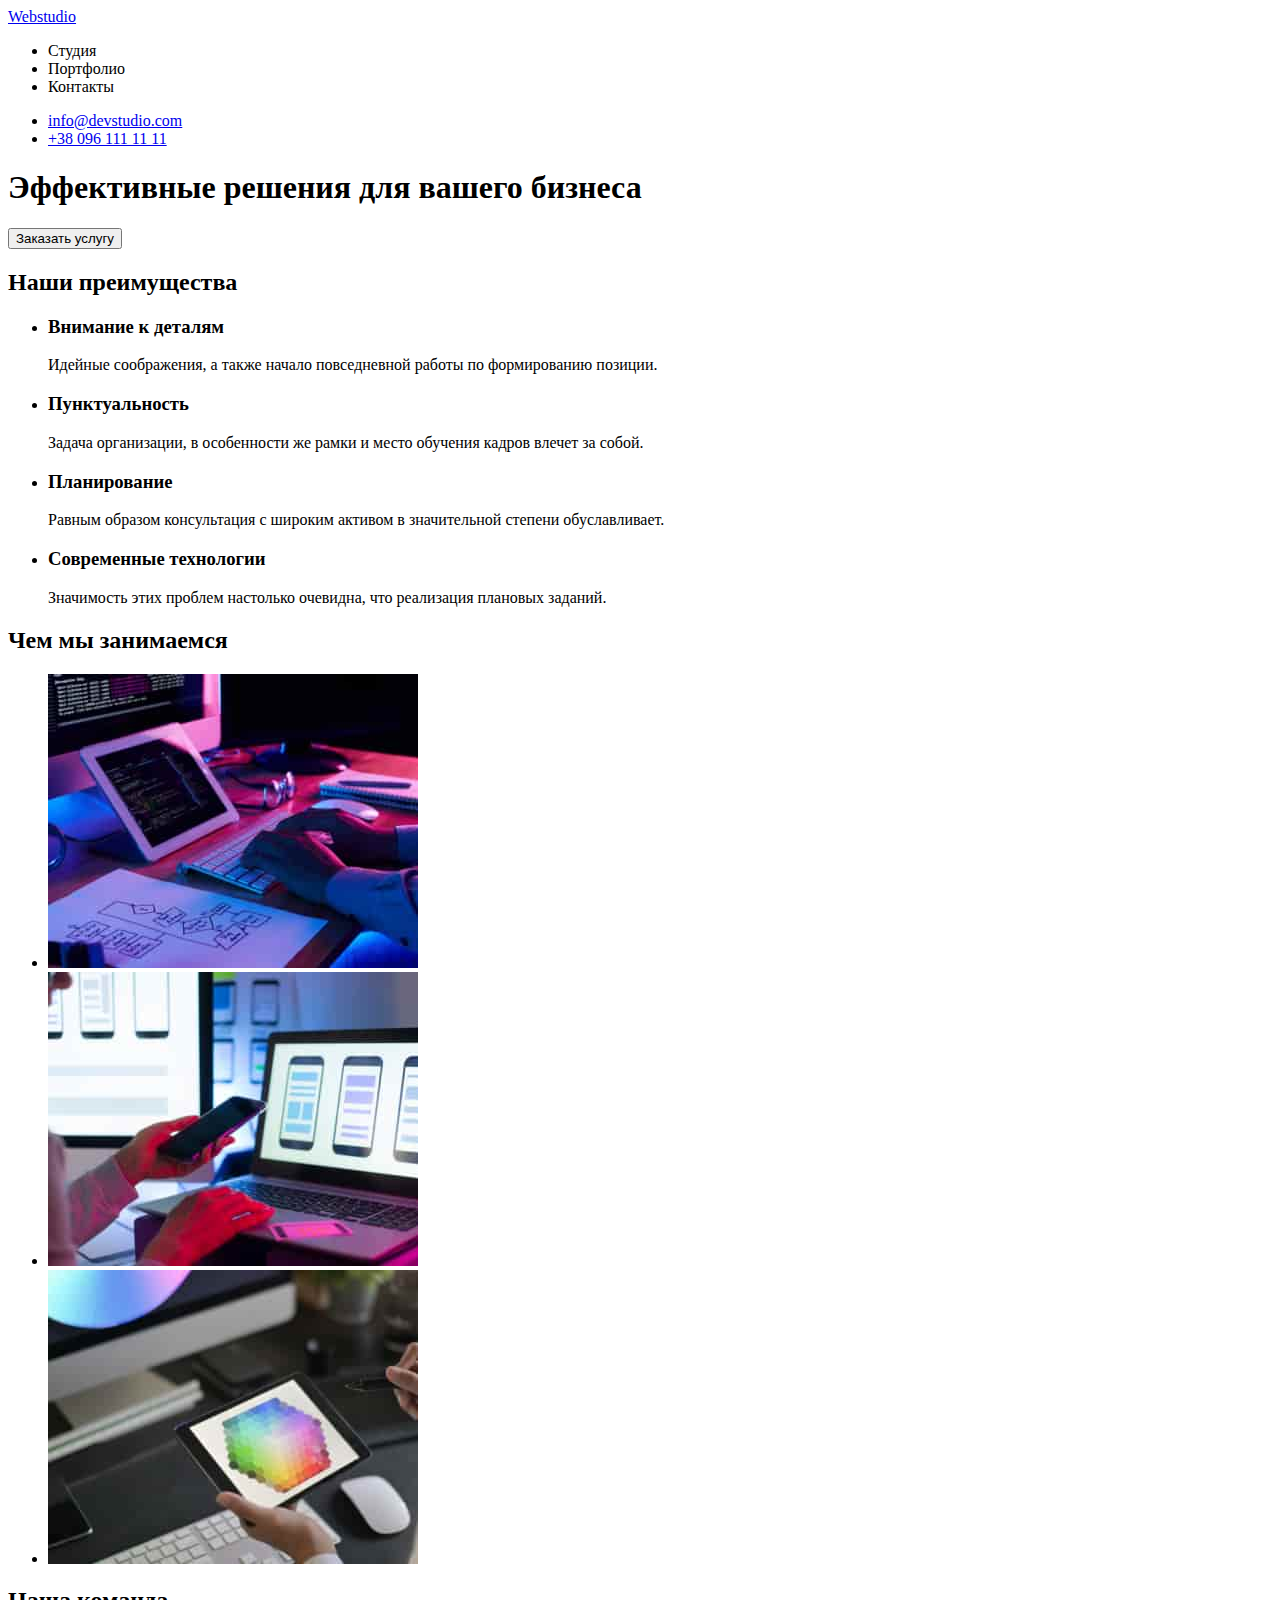
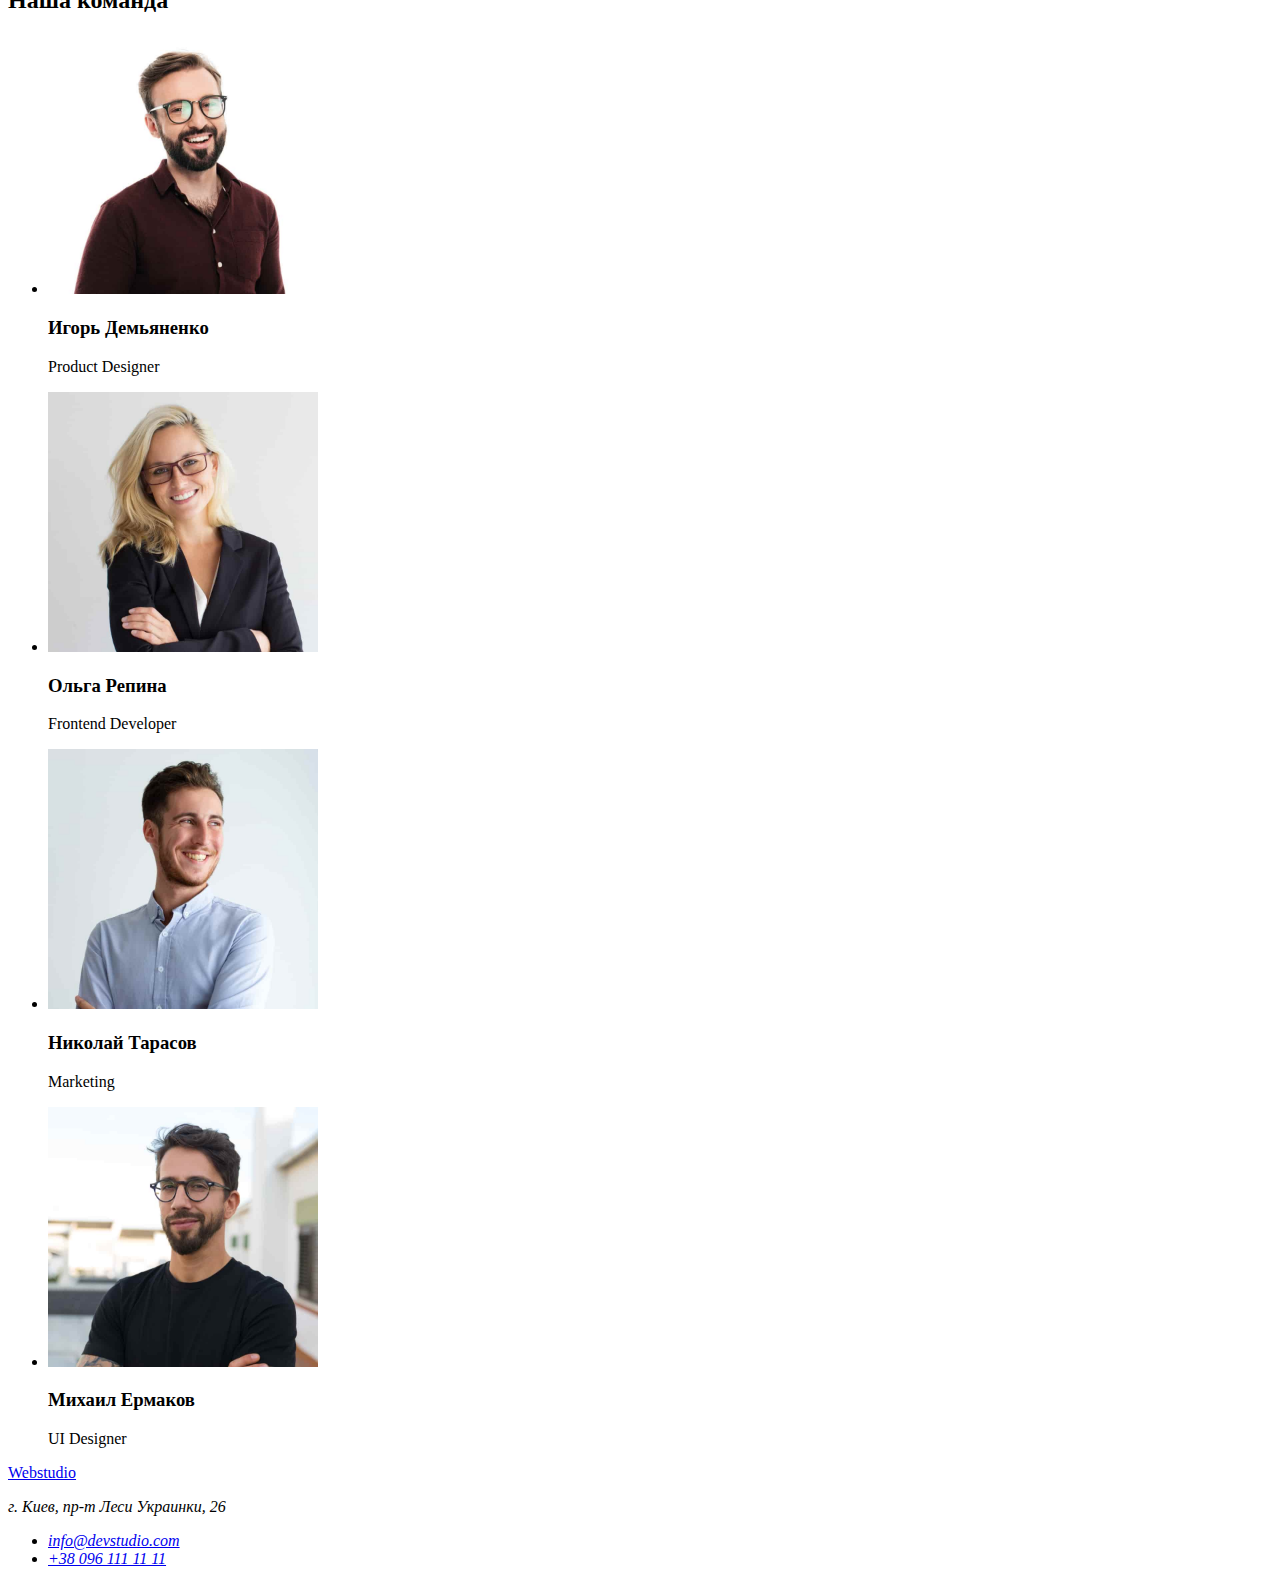
==== index.html @ 3e991415 "добавляет основные файлы hw#1" ====
<!DOCTYPE html>
    <html lang="ru">
    <head>
    <meta charset="UTF-8">
    <meta http-equiv="X-UA-Compatible" content="IE=edge">
    <meta name="viewport" content="width=device-width, initial-scale=1.0">
    <title>Document</title>
    </head>
    <body>
    <header>
    <a href="./">Webstudio</a>
    <nav>
    <ul>
    <li> <a href=""></a>Студия</li>
    <li> <a href=""></a>Портфолио</li>
    <li> <a href=""></a>Контакты</li>
    </ul>
    </nav>
    <ul>
    <li> <a href="mailto:info@devstudio.com">info@devstudio.com</a></li>
    <li> <a href="tel:+380961111111">+38 096 111 11 11</a></li>
    </ul>

    </header>
    <main>
    <!-- Секция герой -->
    <section>
    <h1>Эффективные решения для вашего бизнеса</h1>
    <button type="button"> Заказать услугу</button> 
    </section>
    <!-- Преимущества -->
    <section>
    <h2>Наши преимущества</h2>
    <ul>
    <li>
    <h3>Внимание к деталям</h3>
    <p>Идейные соображения, а также начало повседневной работы по формированию позиции.</p>
    </li>
    <li>
    <h3>Пунктуальность</H3>
    <p>Задача организации, в особенности же рамки и место обучения кадров влечет за собой.</p>
    </li>
    <li>
    <h3>Планирование</h3>
    <p>Равным образом консультация с широким активом в значительной степени обуславливает.</p>
    </li>
    <li>
    <h3>Современные технологии</h3>
    <p>Значимость этих проблем настолько очевидна, что реализация плановых заданий.</p>
    </li>
    </ul>
    </section>
    <!-- Сфера деятельности -->
    <section>
    <h2>Чем мы занимаемся</h2>
    <ul>
    <li><img src="./image/what-we-doing1.jpg" alt="Веб-разработка" width="370"></li>
    <li><img src="./image/what-we-doing2.jpg" alt="Разработка под мобильные платформы" width="370"></li>
    <li><img src="./image/what-we-doing3.jpg" alt="Разработка дизайна" width="370"></li>
    </ul>
    </section>
    <!-- OurTeam -->
    <section>
    <h2>Наша команда</h2>
    <ul>
    <li>
    <img src="./image/team1.jpg" alt="Продакт Дизайнер студии" width="270">
    <h3>Игорь Демьяненко</h3>
    <p  lang="en">Product Designer</p>
    </li>
    <li>
    <img src="./image/team2.jpg" alt="Фронт-энд разработчик студии" width="270">
    <h3>Ольга Репина</h3>
    <p lang="en">Frontend Developer</p>
    </li>
    <li>
    <img src="./image/team3.jpg" alt="Маркетолог студии" width="270">
    <h3>Николай Тарасов</h3>
    <p lang="en">Marketing</p>
    </li> 
    <li>
    <img src="./image/team4.jpg" alt="UI Дизайнер студии" width="270">
    <h3>Михаил Ермаков</h3>
    <p lang="en">UI Designer</p>
    </li>
    </ul>
    </section>
    </main>
    <footer>
    <a href="./">Webstudio</a>
    <Address> 
    <p>г. Киев, пр-т Леси Украинки, 26</p>
    <ul>
    <li> <a href="mailto:info@devstudio.com">info@devstudio.com</a></li>
    <li> <a href="tel:+380961111111">+38 096 111 11 11</a></li>
    </ul>
    </Address> 
    </footer>
    </body>
    </html>
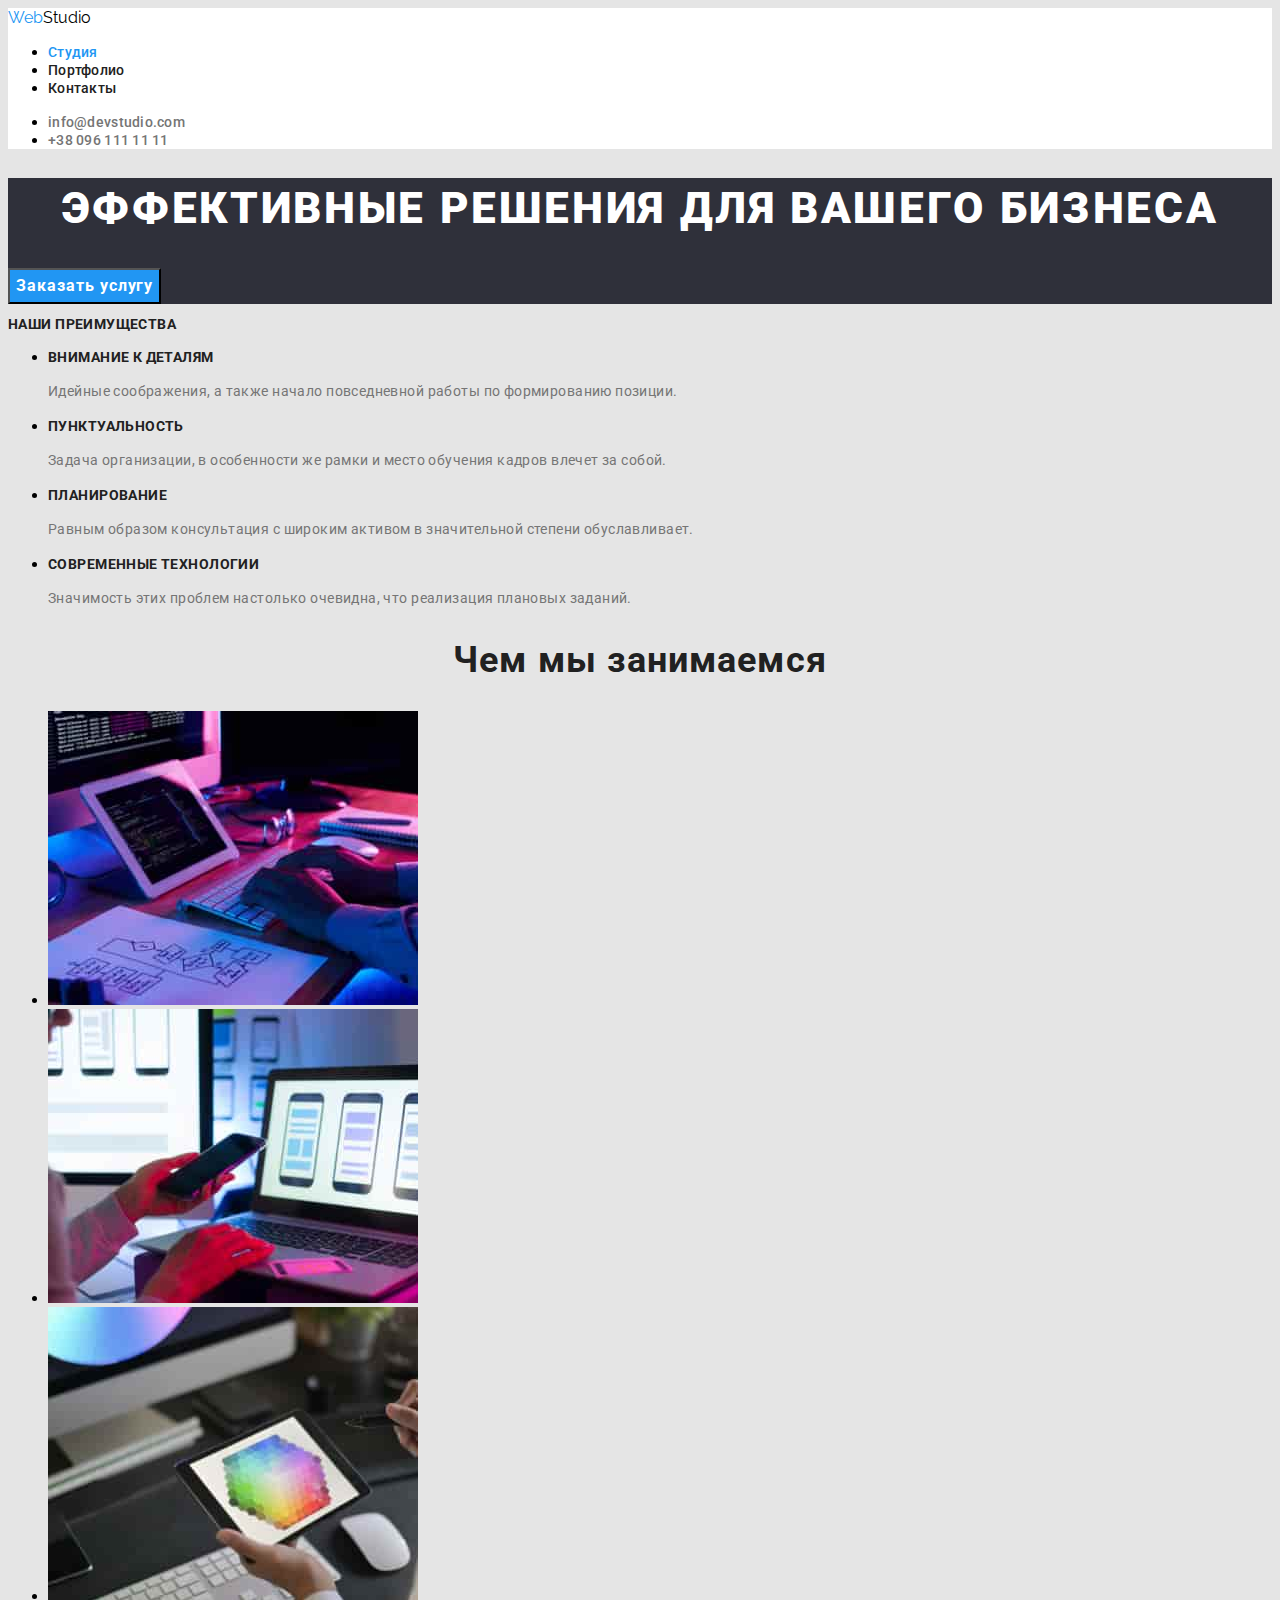
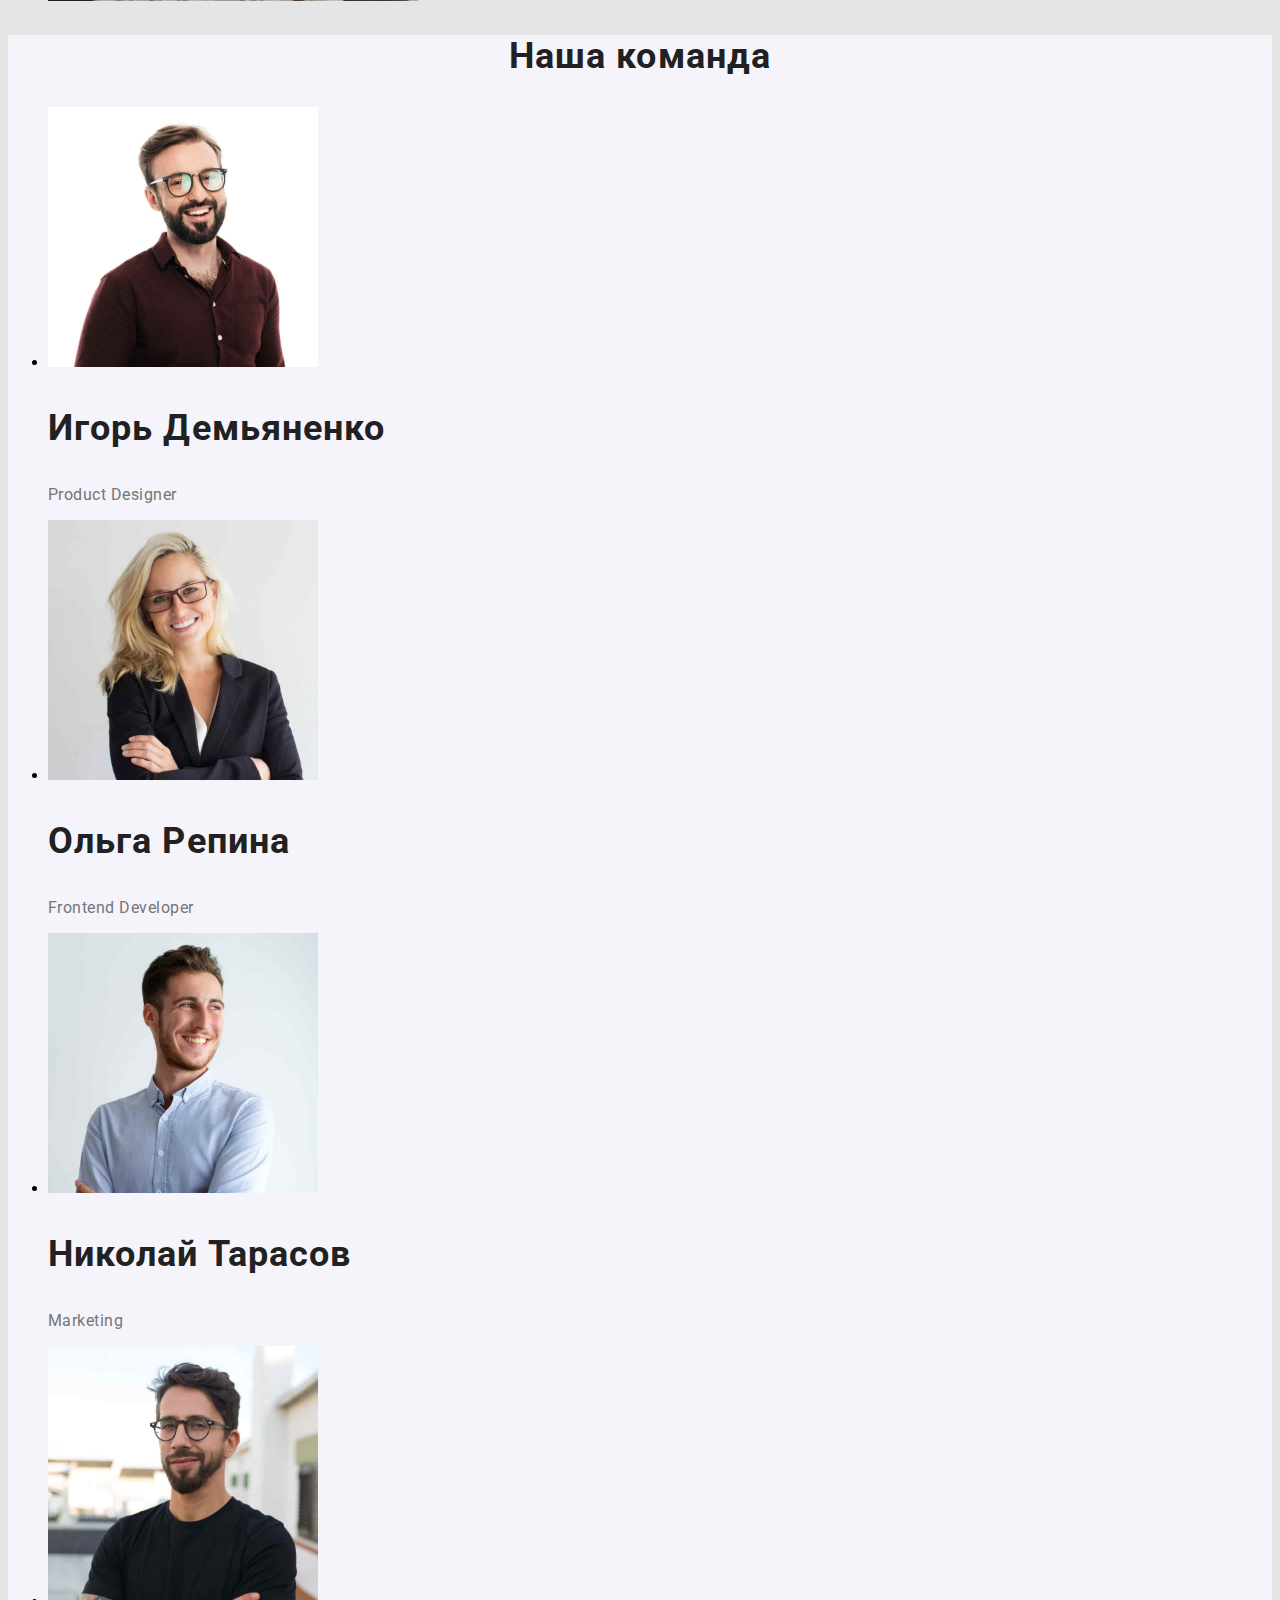
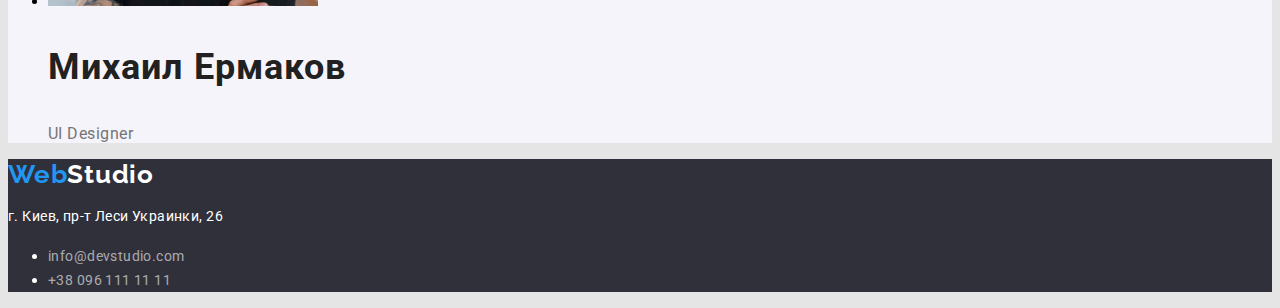
==== commit 97993f73: "изменяет цвет и шрифт" ====
--- a/index.html
+++ b/index.html
@@ -1,100 +1,118 @@
-    <!DOCTYPE html>
-    <html lang="ru">
-    <head>
-    <meta charset="UTF-8">
-    <meta http-equiv="X-UA-Compatible" content="IE=edge">
-    <meta name="viewport" content="width=device-width, initial-scale=1.0">
+<!DOCTYPE html>
+<html lang="ru">
+  <head>
+    <meta charset="UTF-8" />
+    <meta http-equiv="X-UA-Compatible" content="IE=edge" />
+    <meta name="viewport" content="width=device-width, initial-scale=1.0" />
     <title>Document</title>
-    </head>
-    <body>
-    <header>
-    <a href="./">Webstudio</a>
-    <nav>
-    <ul>
-    <li> <a href=""></a>Студия</li>
-    <li> <a href=""></a>Портфолио</li>
-    <li> <a href=""></a>Контакты</li>
-    </ul>
-    </nav>
-    <ul>
-    <li> <a href="mailto:info@devstudio.com">info@devstudio.com</a></li>
-    <li> <a href="tel:+380961111111">+38 096 111 11 11</a></li>
-    </ul>
-
+    <link rel="stylesheet" href="./css/style.css" />
+    <link
+      href="https://fonts.googleapis.com/css2?family=Raleway:wght@700&family=Roboto:wght@400;500;700;900&display=swap"
+      rel="stylesheet"
+    />
+  </head>
+  <body>
+    <header class="header">
+      <a class="logo-link" href="./"><span class="logo-color">Web</span>Studio</a>
+      <nav>
+        <ul class="nav">
+          <li><a class="nav-link current" href="#">Студия</a></li>
+          <li><a class="nav-link" href="./portfolio.html">Портфолио</a></li>
+          <li><a class="nav-link" href="">Контакты</a></li>
+        </ul>
+      </nav>
+      <ul class="contact">
+        <li><a class="contact-link" href="mailto:info@devstudio.com">info@devstudio.com</a></li>
+        <li><a class="contact-link" href="tel:+380961111111">+38 096 111 11 11</a></li>
+      </ul>
     </header>
     <main>
-    <!-- Секция герой -->
-    <section>
-    <h1>Эффективные решения для вашего бизнеса</h1>
-    <button type="button"> Заказать услугу</button> 
-    </section>
-    <!-- Преимущества -->
-    <section>
-    <h2>Наши преимущества</h2>
-    <ul>
-    <li>
-    <h3>Внимание к деталям</h3>
-    <p>Идейные соображения, а также начало повседневной работы по формированию позиции.</p>
-    </li>
-    <li>
-    <h3>Пунктуальность</H3>
-    <p>Задача организации, в особенности же рамки и место обучения кадров влечет за собой.</p>
-    </li>
-    <li>
-    <h3>Планирование</h3>
-    <p>Равным образом консультация с широким активом в значительной степени обуславливает.</p>
-    </li>
-    <li>
-    <h3>Современные технологии</h3>
-    <p>Значимость этих проблем настолько очевидна, что реализация плановых заданий.</p>
-    </li>
-    </ul>
-    </section>
-    <!-- Сфера деятельности -->
-    <section>
-    <h2>Чем мы занимаемся</h2>
-    <ul>
-    <li><img src="./image/what-we-doing1.jpg" alt="Веб-разработка" width="370"></li>
-    <li><img src="./image/what-we-doing2.jpg" alt="Разработка под мобильные платформы" width="370"></li>
-    <li><img src="./image/what-we-doing3.jpg" alt="Разработка дизайна" width="370"></li>
-    </ul>
-    </section>
-    <!-- OurTeam -->
-    <section>
-    <h2>Наша команда</h2>
-    <ul>
-    <li>
-    <img src="./image/team1.jpg" alt="Продакт Дизайнер студии" width="270">
-    <h3>Игорь Демьяненко</h3>
-    <p  lang="en">Product Designer</p>
-    </li>
-    <li>
-    <img src="./image/team2.jpg" alt="Фронт-энд разработчик студии" width="270">
-    <h3>Ольга Репина</h3>
-    <p lang="en">Frontend Developer</p>
-    </li>
-    <li>
-    <img src="./image/team3.jpg" alt="Маркетолог студии" width="270">
-    <h3>Николай Тарасов</h3>
-    <p lang="en">Marketing</p>
-    </li> 
-    <li>
-    <img src="./image/team4.jpg" alt="UI Дизайнер студии" width="270">
-    <h3>Михаил Ермаков</h3>
-    <p lang="en">UI Designer</p>
-    </li>
-    </ul>
-    </section>
+      <!-- Секция герой -->
+      <section class="hero">
+        <h1 class="hero-link">Эффективные решения для вашего бизнеса</h1>
+        <button type="button" class="btn-primary-type">Заказать услугу</button>
+      </section>
+      <!-- Преимущества -->
+      <section class="features">
+        <h2 class="title">Наши преимущества</h2>
+        <ul class="features-list">
+          <li>
+            <h3 class="title">Внимание к деталям</h3>
+            <p class="features-text">
+              Идейные соображения, а также начало повседневной работы по формированию позиции.
+            </p>
+          </li>
+          <li>
+            <h3 class="title">Пунктуальность</h3>
+            <p class="features-text">
+              Задача организации, в особенности же рамки и место обучения кадров влечет за собой.
+            </p>
+          </li>
+          <li>
+            <h3 class="title">Планирование</h3>
+            <p class="features-text">
+              Равным образом консультация с широким активом в значительной степени обуславливает.
+            </p>
+          </li>
+          <li>
+            <h3 class="title">Современные технологии</h3>
+            <p class="features-text">
+              Значимость этих проблем настолько очевидна, что реализация плановых заданий.
+            </p>
+          </li>
+        </ul>
+      </section>
+      <!-- Сфера деятельности -->
+      <section class="field-action">
+        <h2 class="title">Чем мы занимаемся</h2>
+        <ul>
+          <li><img src="./image/what-we-doing1.jpg" alt="Веб-разработка" width="370" /></li>
+          <li>
+            <img
+              src="./image/what-we-doing2.jpg"
+              alt="Разработка под мобильные платформы"
+              width="370"
+            />
+          </li>
+          <li><img src="./image/what-we-doing3.jpg" alt="Разработка дизайна" width="370" /></li>
+        </ul>
+      </section>
+      <!-- OurTeam -->
+      <section class="team">
+        <h2 class="title">Наша команда</h2>
+        <ul>
+          <li>
+            <img src="./image/team1.jpg" alt="Продакт Дизайнер студии" width="270" />
+            <h3 class="title">Игорь Демьяненко</h3>
+            <p lang="en" class="team-text">Product Designer</p>
+          </li>
+          <li>
+            <img src="./image/team2.jpg" alt="Фронт-энд разработчик студии" width="270" />
+            <h3 class="title">Ольга Репина</h3>
+            <p lang="en" class="team-text">Frontend Developer</p>
+          </li>
+          <li>
+            <img src="./image/team3.jpg" alt="Маркетолог студии" width="270" />
+            <h3 class="title">Николай Тарасов</h3>
+            <p lang="en" class="team-text">Marketing</p>
+          </li>
+          <li>
+            <img src="./image/team4.jpg" alt="UI Дизайнер студии" width="270" />
+            <h3 class="title">Михаил Ермаков</h3>
+            <p lang="en" class="team-text">UI Designer</p>
+          </li>
+        </ul>
+      </section>
     </main>
-    <footer>
-    <a href="./">Webstudio</a>
-    <Address> 
-    <p>г. Киев, пр-т Леси Украинки, 26</p>
-    <ul>
-    <li> <a href="mailto:info@devstudio.com">info@devstudio.com</a></li>
-    <li> <a href="tel:+380961111111">+38 096 111 11 11</a></li>
-    </ul>
-    </Address> 
+    <footer class="footer">
+      <a href="./" class="footer-logo"><span class="logo-color">Web</span>Studio</a>
+      <address>
+        <p class="footer-text">г. Киев, пр-т Леси Украинки, 26</p>
+        <ul>
+          <li><a class="footer-contact" href="mailto:info@devstudio.com">info@devstudio.com</a></li>
+          <li><a class="footer-contact" href="tel:+380961111111">+38 096 111 11 11</a></li>
+        </ul>
+      </address>
     </footer>
-    </body>
-    </html>+  </body>
+</html>
--- a/css/style.css
+++ b/css/style.css
@@ -0,0 +1,216 @@
+/* Палитра макета*/
+/* main-title-color: #212121 */
+/* main-text-color: #757575 */
+/* accent-color: #2196F3 */
+:root {
+  --main-text-color: #757575;
+  --main-title-color: #212121;
+  --accent-color: #2196f3;
+  --primary-background-color: #e5e5e5;
+  --secondary-backgroung-color: #f5f4fa;
+  --contact-color: rgba(255, 255, 255, 0.6);
+  --footer-background-color: #2f303a;
+}
+body {
+  background-color: var(--primary-background-color);
+}
+/* Header */
+.header {
+  background-color: #ffffff;
+}
+
+.logo-color {
+  color: var(--accent-color);
+}
+.header a {
+  text-decoration: none;
+  text-decoration-color: none;
+}
+.header .logo-link {
+  color: #000000;
+  font-family: Raleway, roboto;
+}
+.header .nav-link {
+  color: var(--main-title-color);
+  font-family: roboto;
+  font-style: normal;
+  font-weight: 500;
+  font-size: 14px;
+  line-height: 16px;
+  letter-spacing: 0.02em;
+}
+.header .contact-link {
+  color: var(--main-text-color);
+  font-family: roboto;
+  font-style: normal;
+  font-weight: 500;
+  font-size: 14px;
+  line-height: 16px;
+  letter-spacing: 0.02em;
+}
+.nav-link:hover,
+.nav-link:focus,
+.contact-link:hover,
+.contact-link:focus {
+  color: var(--accent-color);
+}
+.nav-link.current {
+  color: var(--accent-color);
+}
+/* Hero section */
+.hero {
+  background-color: #2f303a;
+}
+.hero-link {
+  color: #ffffff;
+  font-family: 'Roboto';
+  font-style: normal;
+  font-weight: 900;
+  font-size: 44px;
+  line-height: 60px;
+  text-align: center;
+  letter-spacing: 0.06em;
+  text-transform: uppercase;
+}
+.features,
+.field-action {
+  background-color: var(--primary-background-color);
+}
+.title {
+  color: var(--main-title-color);
+}
+.features .title {
+  font-family: 'Roboto';
+  font-style: normal;
+  font-weight: 700;
+  font-size: 14px;
+  line-height: 16px;
+  letter-spacing: 0.03em;
+  text-transform: uppercase;
+}
+.features-text {
+  color: var(--main-text-color);
+  font-family: 'Roboto';
+  font-size: 14px;
+  line-height: 24px;
+  letter-spacing: 0.03em;
+}
+.field-action .title {
+  font-family: 'Roboto';
+  font-style: normal;
+  font-weight: 700;
+  font-size: 36px;
+  line-height: 42px;
+  text-align: center;
+  letter-spacing: 0.03em;
+}
+.team {
+  background-color: var(--secondary-backgroung-color);
+}
+.team > .title {
+  font-family: 'Roboto';
+  font-style: normal;
+  font-weight: 700;
+  font-size: 36px;
+  line-height: 42px;
+  text-align: center;
+  letter-spacing: 0.03em;
+}
+.team .title {
+  font-family: 'Roboto';
+  font-style: normal;
+  font-weight: 700;
+  font-size: 36px;
+  line-height: 42px;
+  letter-spacing: 0.03em;
+}
+.team-text {
+  color: var(--main-text-color);
+  font-family: 'Roboto';
+  font-size: 16px;
+  line-height: 19px;
+  letter-spacing: 0.03em;
+}
+/* footer */
+.footer {
+  color: #ffffff;
+  background-color: var(--footer-background-color);
+}
+.footer a {
+  text-decoration: none;
+  text-decoration-color: none;
+}
+
+.footer .footer-logo {
+  color: #ffffff;
+  font-family: 'Raleway';
+  font-style: normal;
+  font-weight: 700;
+  font-size: 26px;
+  line-height: 31px;
+  /* identical to box height */
+
+  letter-spacing: 0.03em;
+}
+.footer-text {
+  color: #ffffff;
+  font-family: 'Roboto';
+  font-style: normal;
+  font-weight: 400;
+  font-size: 14px;
+  line-height: 24px;
+  letter-spacing: 0.03em;
+}
+.footer-contact {
+  color: var(--contact-color);
+  font-family: 'Roboto';
+  font-style: normal;
+  font-weight: 400;
+  font-size: 14px;
+  line-height: 24px;
+  letter-spacing: 0.03em;
+}
+.footer-contact:hover,
+.footer-contact:focus {
+  color: var(--accent-color);
+}
+.examples {
+  background-color: var(--primary-background-color);
+}
+.examples-text {
+  color: var(--main-text-color);
+  font-family: 'Roboto';
+  font-size: 16px;
+  line-height: 30px;
+  letter-spacing: 0.03em;
+}
+.btn-primary-type {
+  background-color: var(--accent-color);
+  color: #ffffff;
+  font-family: 'Roboto';
+  font-style: normal;
+  font-weight: 700;
+  font-size: 16px;
+  line-height: 30px;
+  align-items: center;
+  text-align: center;
+  letter-spacing: 0.06em;
+  cursor: pointer;
+}
+.btn-secondary-type {
+  background-color: var(--secondary-backgroung-color);
+  color: var(--main-title-color);
+  font-family: 'Roboto';
+  font-style: normal;
+  font-weight: 500;
+  font-size: 16px;
+  line-height: 26px;
+  text-align: center;
+  letter-spacing: 0.03em;
+  cursor: pointer;
+}
+.btn-secondary-type:hover,
+.btn-secondary-type:focus {
+  background-color: var(--accent-color);
+  color: #ffffff;
+}
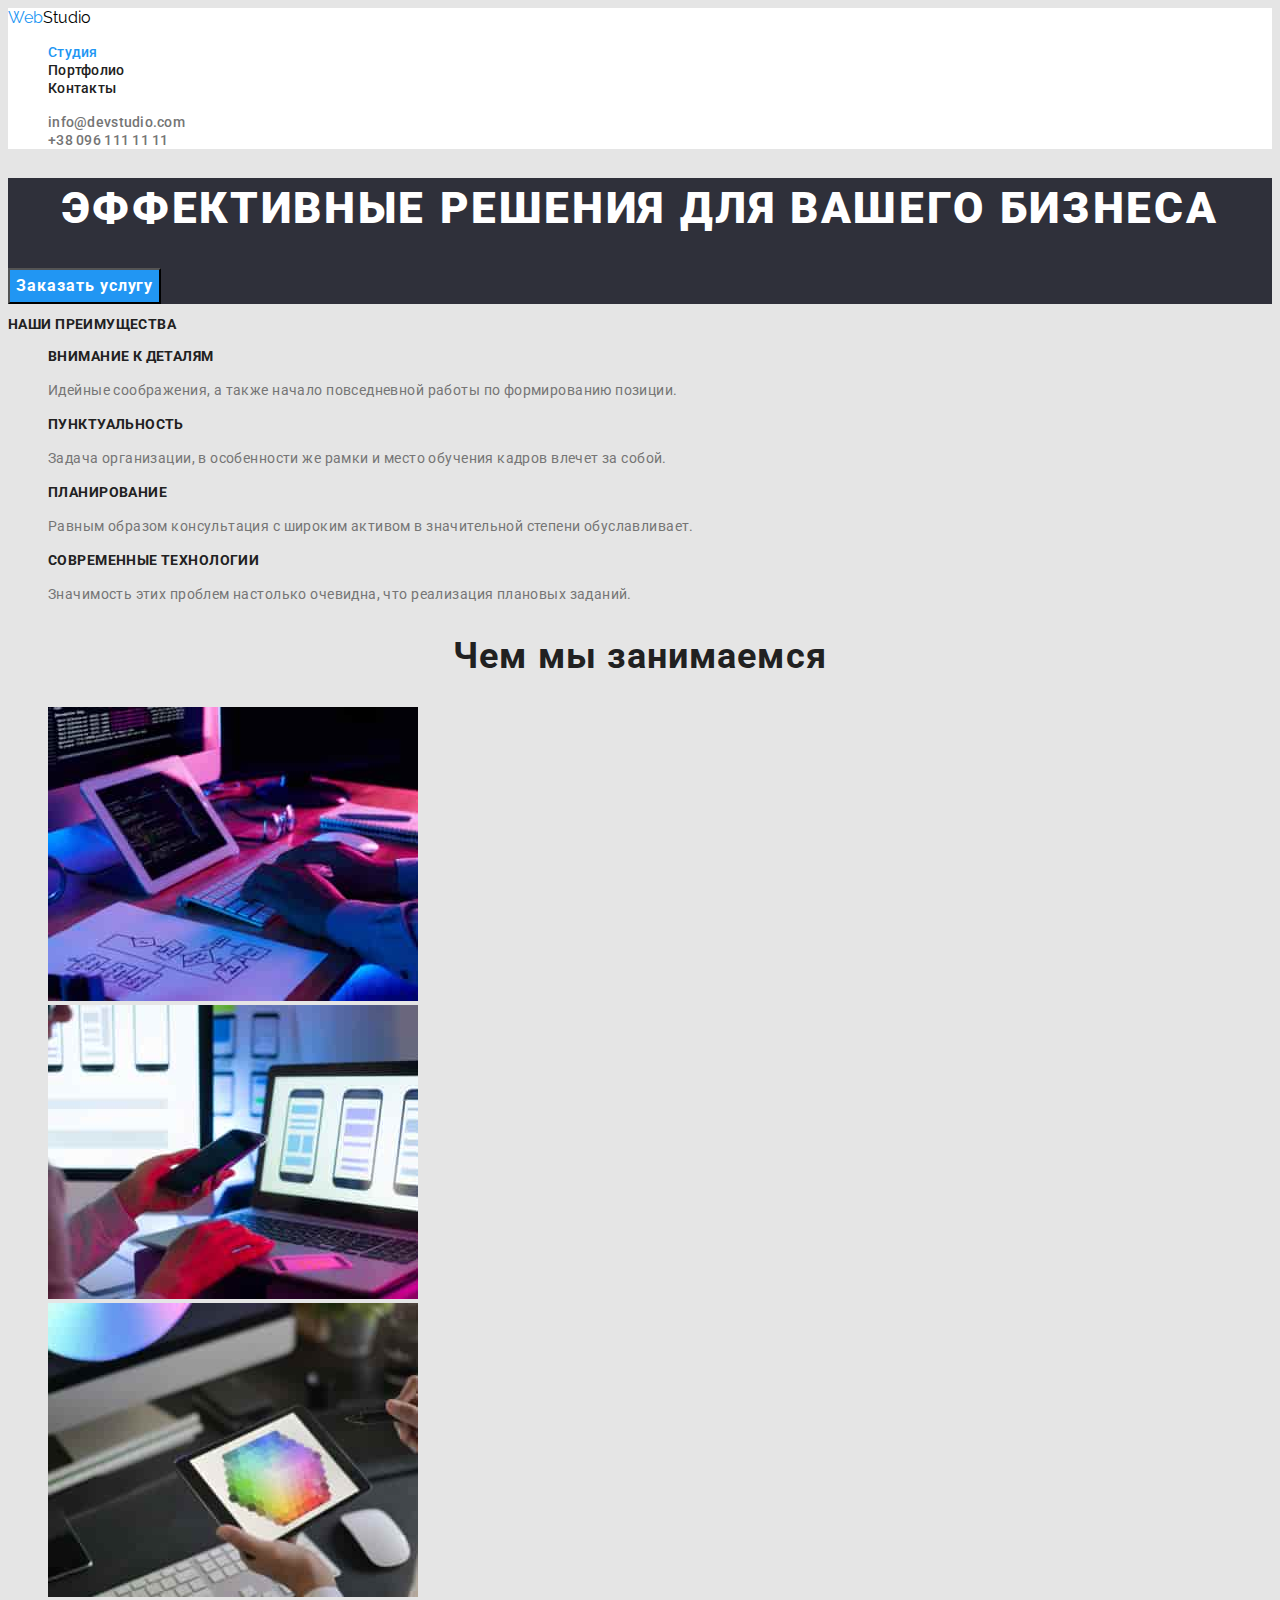
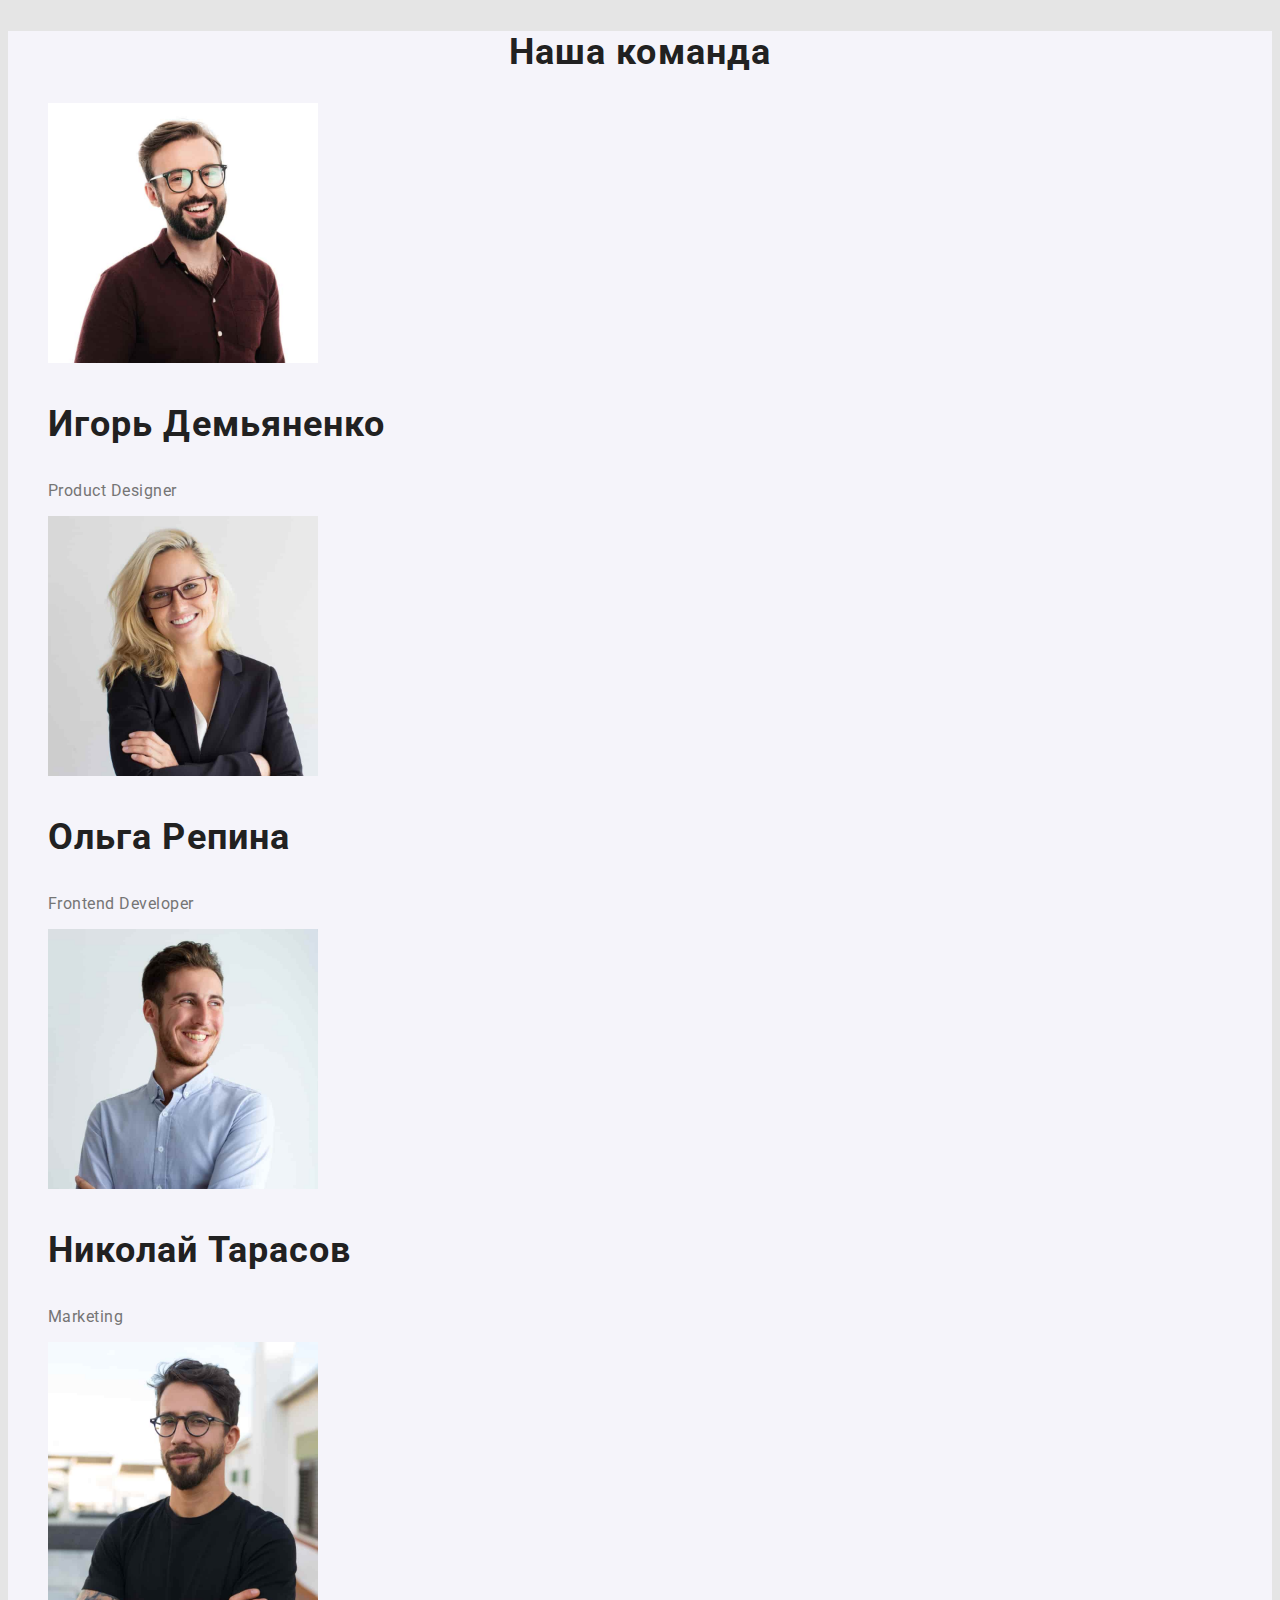
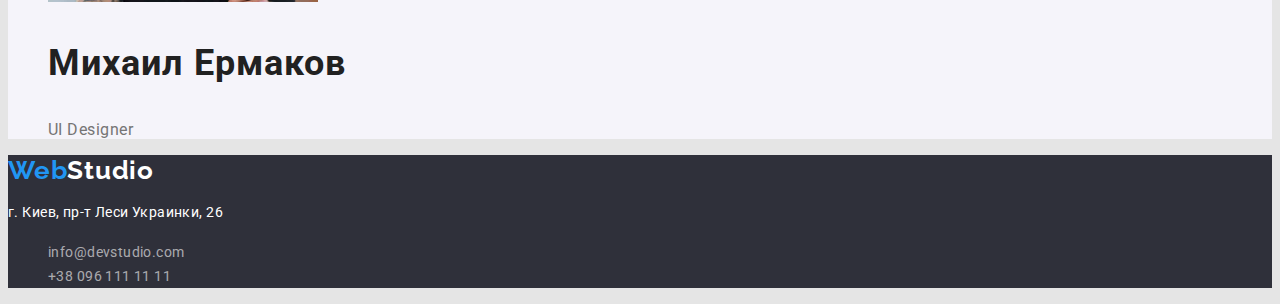
==== commit a50ea537: "корректирует маркировку текста" ====
--- a/index.html
+++ b/index.html
@@ -65,7 +65,7 @@
       <!-- Сфера деятельности -->
       <section class="field-action">
         <h2 class="title">Чем мы занимаемся</h2>
-        <ul>
+        <ul class="field-action-list">
           <li><img src="./image/what-we-doing1.jpg" alt="Веб-разработка" width="370" /></li>
           <li>
             <img
@@ -80,7 +80,7 @@
       <!-- OurTeam -->
       <section class="team">
         <h2 class="title">Наша команда</h2>
-        <ul>
+        <ul class="team-list">
           <li>
             <img src="./image/team1.jpg" alt="Продакт Дизайнер студии" width="270" />
             <h3 class="title">Игорь Демьяненко</h3>
@@ -108,7 +108,7 @@
       <a href="./" class="footer-logo"><span class="logo-color">Web</span>Studio</a>
       <address>
         <p class="footer-text">г. Киев, пр-т Леси Украинки, 26</p>
-        <ul>
+        <ul class="footer-contact-list">
           <li><a class="footer-contact" href="mailto:info@devstudio.com">info@devstudio.com</a></li>
           <li><a class="footer-contact" href="tel:+380961111111">+38 096 111 11 11</a></li>
         </ul>
--- a/css/style.css
+++ b/css/style.css
@@ -13,7 +13,8 @@
 }
 body {
   background-color: var(--primary-background-color);
-}
+  }
+
 /* Header */
 .header {
   background-color: #ffffff;
@@ -21,6 +22,7 @@
 
 .logo-color {
   color: var(--accent-color);
+  
 }
 .header a {
   text-decoration: none;
@@ -214,3 +216,13 @@
   background-color: var(--accent-color);
   color: #ffffff;
 }
+.nav,
+.contact,
+.features-list,
+.field-action-list,
+.team-list,
+.footer-contact-list,
+.btn-list,
+.examples-list {
+  list-style-type: none;
+}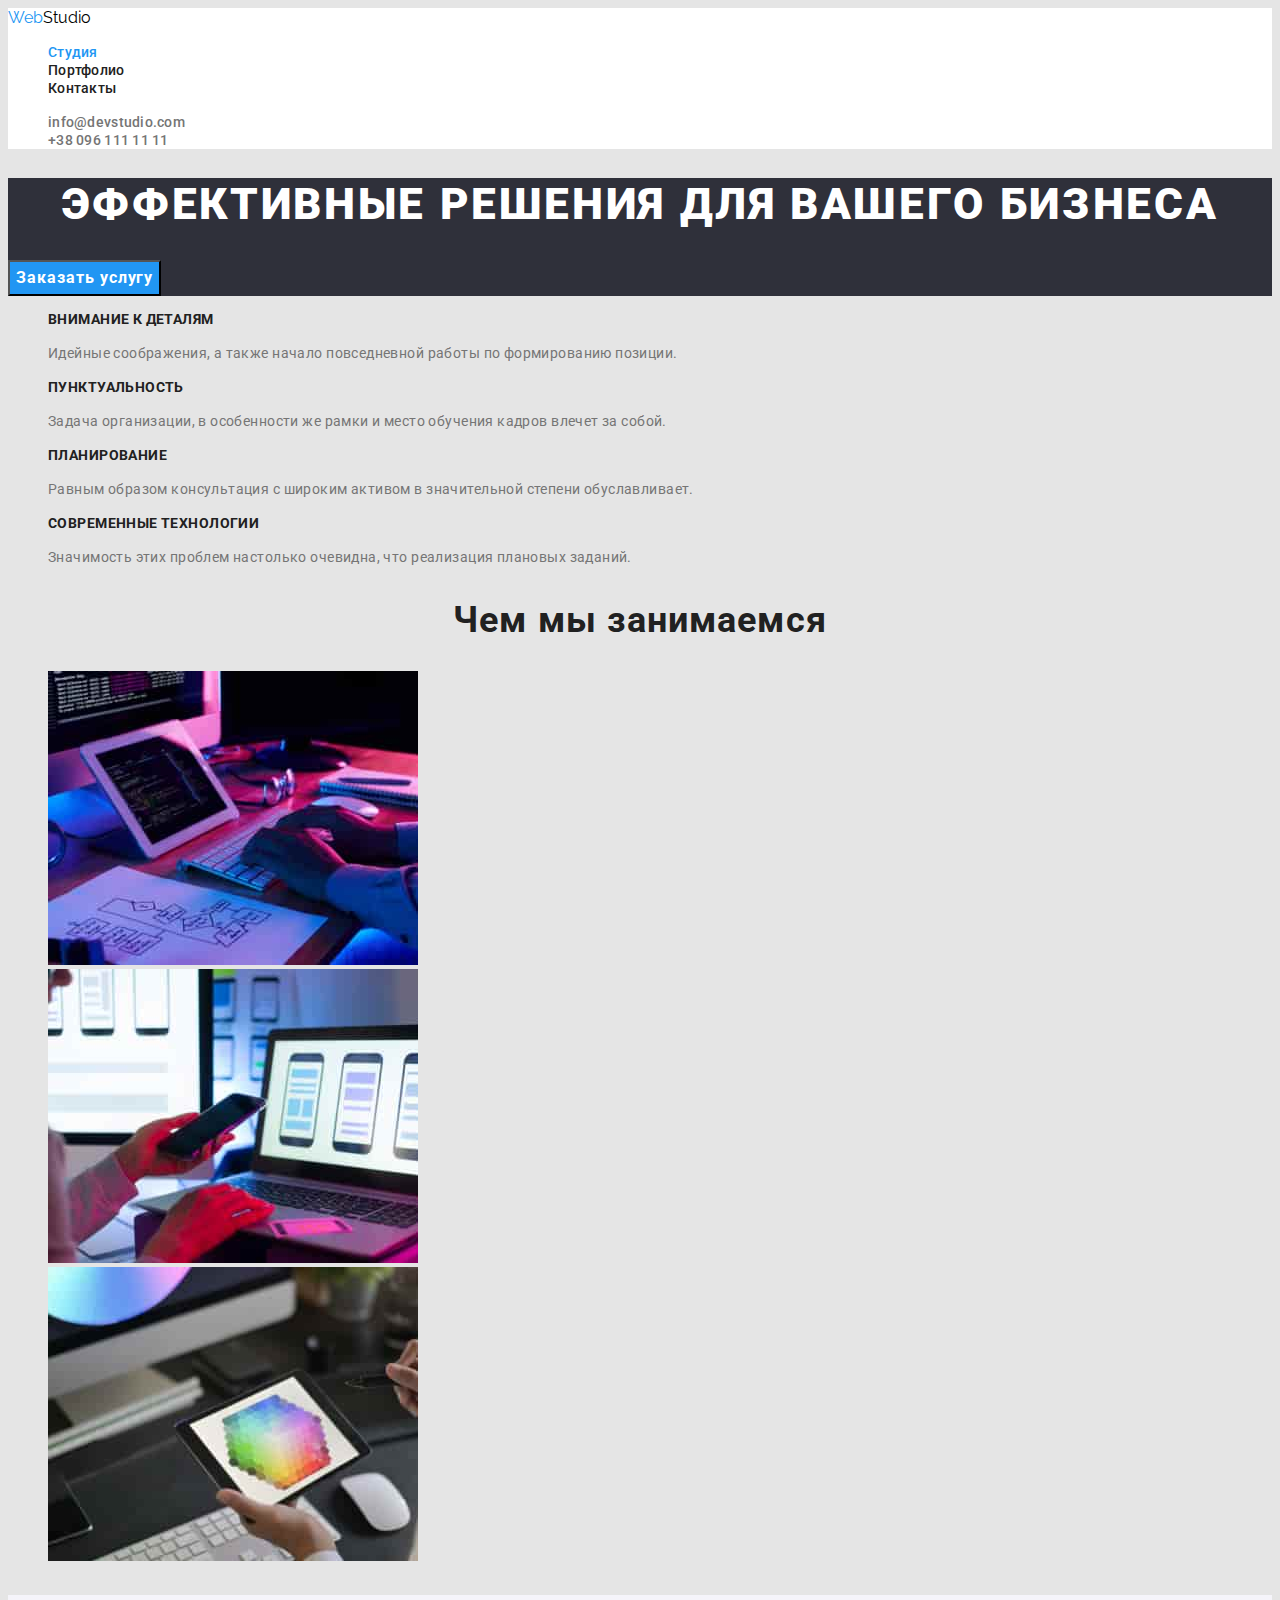
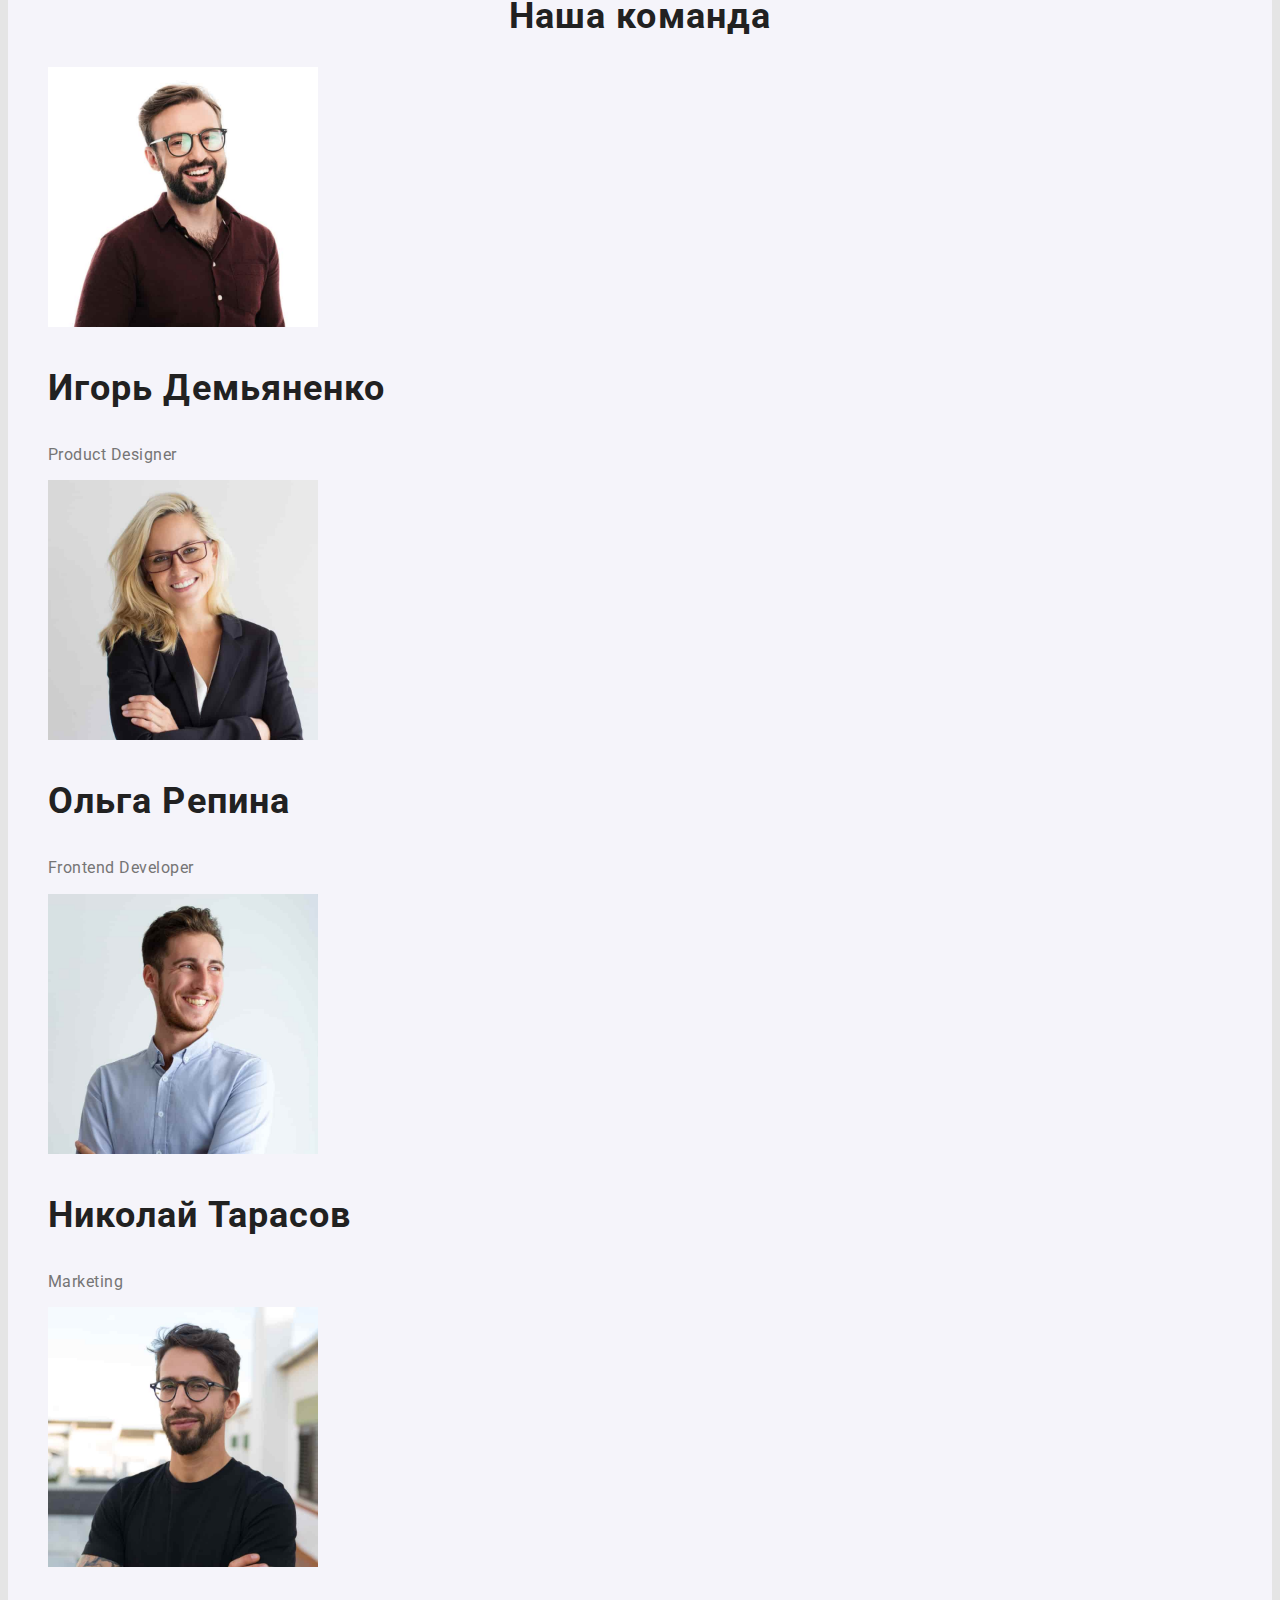
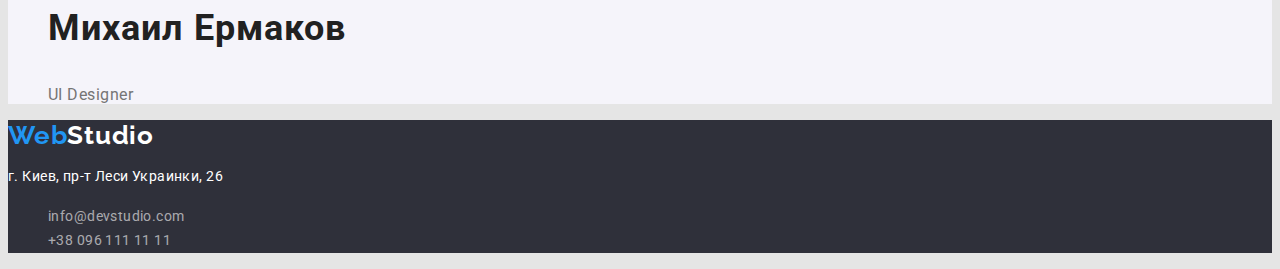
==== commit 28524ffe: "Скрывает заголовок" ====
--- a/index.html
+++ b/index.html
@@ -34,7 +34,7 @@
       </section>
       <!-- Преимущества -->
       <section class="features">
-        <h2 class="title">Наши преимущества</h2>
+        <h2 class="visually-hidden">Наши преимущества</h2>
         <ul class="features-list">
           <li>
             <h3 class="title">Внимание к деталям</h3>
--- a/css/style.css
+++ b/css/style.css
@@ -14,208 +14,7 @@
 body {
   background-color: var(--primary-background-color);
   }
-
-/* Header */
-.header {
-  background-color: #ffffff;
-}
-
-.logo-color {
-  color: var(--accent-color);
-  
-}
-.header a {
-  text-decoration: none;
-  text-decoration-color: none;
-}
-.header .logo-link {
-  color: #000000;
-  font-family: Raleway, roboto;
-}
-.header .nav-link {
-  color: var(--main-title-color);
-  font-family: roboto;
-  font-style: normal;
-  font-weight: 500;
-  font-size: 14px;
-  line-height: 16px;
-  letter-spacing: 0.02em;
-}
-.header .contact-link {
-  color: var(--main-text-color);
-  font-family: roboto;
-  font-style: normal;
-  font-weight: 500;
-  font-size: 14px;
-  line-height: 16px;
-  letter-spacing: 0.02em;
-}
-.nav-link:hover,
-.nav-link:focus,
-.contact-link:hover,
-.contact-link:focus {
-  color: var(--accent-color);
-}
-.nav-link.current {
-  color: var(--accent-color);
-}
-/* Hero section */
-.hero {
-  background-color: #2f303a;
-}
-.hero-link {
-  color: #ffffff;
-  font-family: 'Roboto';
-  font-style: normal;
-  font-weight: 900;
-  font-size: 44px;
-  line-height: 60px;
-  text-align: center;
-  letter-spacing: 0.06em;
-  text-transform: uppercase;
-}
-.features,
-.field-action {
-  background-color: var(--primary-background-color);
-}
-.title {
-  color: var(--main-title-color);
-}
-.features .title {
-  font-family: 'Roboto';
-  font-style: normal;
-  font-weight: 700;
-  font-size: 14px;
-  line-height: 16px;
-  letter-spacing: 0.03em;
-  text-transform: uppercase;
-}
-.features-text {
-  color: var(--main-text-color);
-  font-family: 'Roboto';
-  font-size: 14px;
-  line-height: 24px;
-  letter-spacing: 0.03em;
-}
-.field-action .title {
-  font-family: 'Roboto';
-  font-style: normal;
-  font-weight: 700;
-  font-size: 36px;
-  line-height: 42px;
-  text-align: center;
-  letter-spacing: 0.03em;
-}
-.team {
-  background-color: var(--secondary-backgroung-color);
-}
-.team > .title {
-  font-family: 'Roboto';
-  font-style: normal;
-  font-weight: 700;
-  font-size: 36px;
-  line-height: 42px;
-  text-align: center;
-  letter-spacing: 0.03em;
-}
-.team .title {
-  font-family: 'Roboto';
-  font-style: normal;
-  font-weight: 700;
-  font-size: 36px;
-  line-height: 42px;
-  letter-spacing: 0.03em;
-}
-.team-text {
-  color: var(--main-text-color);
-  font-family: 'Roboto';
-  font-size: 16px;
-  line-height: 19px;
-  letter-spacing: 0.03em;
-}
-/* footer */
-.footer {
-  color: #ffffff;
-  background-color: var(--footer-background-color);
-}
-.footer a {
-  text-decoration: none;
-  text-decoration-color: none;
-}
-
-.footer .footer-logo {
-  color: #ffffff;
-  font-family: 'Raleway';
-  font-style: normal;
-  font-weight: 700;
-  font-size: 26px;
-  line-height: 31px;
-  /* identical to box height */
-
-  letter-spacing: 0.03em;
-}
-.footer-text {
-  color: #ffffff;
-  font-family: 'Roboto';
-  font-style: normal;
-  font-weight: 400;
-  font-size: 14px;
-  line-height: 24px;
-  letter-spacing: 0.03em;
-}
-.footer-contact {
-  color: var(--contact-color);
-  font-family: 'Roboto';
-  font-style: normal;
-  font-weight: 400;
-  font-size: 14px;
-  line-height: 24px;
-  letter-spacing: 0.03em;
-}
-.footer-contact:hover,
-.footer-contact:focus {
-  color: var(--accent-color);
-}
-.examples {
-  background-color: var(--primary-background-color);
-}
-.examples-text {
-  color: var(--main-text-color);
-  font-family: 'Roboto';
-  font-size: 16px;
-  line-height: 30px;
-  letter-spacing: 0.03em;
-}
-.btn-primary-type {
-  background-color: var(--accent-color);
-  color: #ffffff;
-  font-family: 'Roboto';
-  font-style: normal;
-  font-weight: 700;
-  font-size: 16px;
-  line-height: 30px;
-  align-items: center;
-  text-align: center;
-  letter-spacing: 0.06em;
-  cursor: pointer;
-}
-.btn-secondary-type {
-  background-color: var(--secondary-backgroung-color);
-  color: var(--main-title-color);
-  font-family: 'Roboto';
-  font-style: normal;
-  font-weight: 500;
-  font-size: 16px;
-  line-height: 26px;
-  text-align: center;
-  letter-spacing: 0.03em;
-  cursor: pointer;
-}
-.btn-secondary-type:hover,
-.btn-secondary-type:focus {
-  background-color: var(--accent-color);
-  color: #ffffff;
-}
+/* Маркировка списков */
 .nav,
 .contact,
 .features-list,
@@ -225,4 +24,218 @@
 .btn-list,
 .examples-list {
   list-style-type: none;
+}
+/* Header */
+.header {
+  background-color: #ffffff;
+}
+
+.logo-color {
+  color: var(--accent-color);
+  
+}
+.header a {
+  text-decoration: none;
+  text-decoration-color: none;
+}
+.header .logo-link {
+  color: #000000;
+  font-family: Raleway, roboto;
+}
+.header .nav-link {
+  color: var(--main-title-color);
+  font-family: roboto;
+  font-style: normal;
+  font-weight: 500;
+  font-size: 14px;
+  line-height: 1.14;
+  letter-spacing: 0.02em;
+}
+.header .contact-link {
+  color: var(--main-text-color);
+  font-family: roboto;
+  font-style: normal;
+  font-weight: 500;
+  font-size: 14px;
+  line-height: 1.14;
+  letter-spacing: 0.02em;
+}
+.nav-link:hover,
+.nav-link:focus,
+.contact-link:hover,
+.contact-link:focus {
+  color: var(--accent-color);
+}
+.nav-link.current {
+  color: var(--accent-color);
+}
+/* Hero section */
+.hero {
+  background-color: #2f303a;
+}
+.hero-link {
+  color: #ffffff;
+  font-family: 'Roboto';
+  font-style: normal;
+  font-weight: 900;
+  font-size: 44px;
+  line-height: 1.37x;
+  text-align: center;
+  letter-spacing: 0.06em;
+  text-transform: uppercase;
+}
+.features,
+.field-action {
+  background-color: var(--primary-background-color);
+}
+.title {
+  color: var(--main-title-color);
+}
+.features .title {
+  font-family: 'Roboto';
+  font-style: normal;
+  font-weight: 700;
+  font-size: 14px;
+  line-height: 1.14;
+  letter-spacing: 0.03em;
+  text-transform: uppercase;
+}
+.features-text {
+  color: var(--main-text-color);
+  font-family: 'Roboto';
+  font-size: 14px;
+  line-height: 1.71;
+  letter-spacing: 0.03em;
+}
+.field-action .title {
+  font-family: 'Roboto';
+  font-style: normal;
+  font-weight: 700;
+  font-size: 36px;
+  line-height: 1.17;
+  text-align: center;
+  letter-spacing: 0.03em;
+}
+.team {
+  background-color: var(--secondary-backgroung-color);
+}
+.team > .title {
+  font-family: 'Roboto';
+  font-style: normal;
+  font-weight: 700;
+  font-size: 36px;
+  line-height: 1.17;
+  text-align: center;
+  letter-spacing: 0.03em;
+}
+.team .title {
+  font-family: 'Roboto';
+  font-style: normal;
+  font-weight: 700;
+  font-size: 36px;
+  line-height: 1.17;
+  letter-spacing: 0.03em;
+}
+.team-text {
+  color: var(--main-text-color);
+  font-family: 'Roboto';
+  font-size: 16px;
+  line-height: 1.19;
+  letter-spacing: 0.03em;
+}
+/* footer */
+.footer {
+  color: #ffffff;
+  background-color: var(--footer-background-color);
+}
+.footer a {
+  text-decoration: none;
+  text-decoration-color: none;
+}
+
+.footer .footer-logo {
+  color: #ffffff;
+  font-family: 'Raleway';
+  font-style: normal;
+  font-weight: 700;
+  font-size: 26px;
+  line-height: 1.19;
+  /* identical to box height */
+
+  letter-spacing: 0.03em;
+}
+.footer-text {
+  color: #ffffff;
+  font-family: 'Roboto';
+  font-style: normal;
+  font-weight: 400;
+  font-size: 14px;
+  line-height: 1.71;
+  letter-spacing: 0.03em;
+}
+.footer-contact {
+  color: var(--contact-color);
+  font-family: 'Roboto';
+  font-style: normal;
+  font-weight: 400;
+  font-size: 14px;
+  line-height: 1.71;
+  letter-spacing: 0.03em;
+}
+.footer-contact:hover,
+.footer-contact:focus {
+  color: var(--accent-color);
+}
+.examples {
+  background-color: var(--primary-background-color);
+}
+.examples-text {
+  color: var(--main-text-color);
+  font-family: 'Roboto';
+  font-size: 16px;
+  line-height: 1.875;
+  letter-spacing: 0.03em;
+}
+.btn-primary-type {
+  background-color: var(--accent-color);
+  color: #ffffff;
+  font-family: 'Roboto';
+  font-style: normal;
+  font-weight: 700;
+  font-size: 16px;
+  line-height: 1.875;
+  align-items: center;
+  text-align: center;
+  letter-spacing: 0.06em;
+  cursor: pointer;
+}
+.btn-secondary-type {
+  background-color: var(--secondary-backgroung-color);
+  color: var(--main-title-color);
+  font-family: 'Roboto';
+  font-style: normal;
+  font-weight: 500;
+  font-size: 16px;
+  line-height: 1.625;
+  text-align: center;
+  letter-spacing: 0.03em;
+  cursor: pointer;
+}
+.btn-secondary-type:hover,
+.btn-secondary-type:focus {
+  background-color: var(--accent-color);
+  color: #ffffff;
+}
+
+.visually-hidden {
+  position: absolute;
+  white-space: nowrap;
+  width: 1px;
+  height: 1px;
+  overflow: hidden;
+  border: 0;
+  padding: 0;
+  clip: rect(0 0 0 0);
+  clip-path: inset(50%);
+  margin: -1px;
 }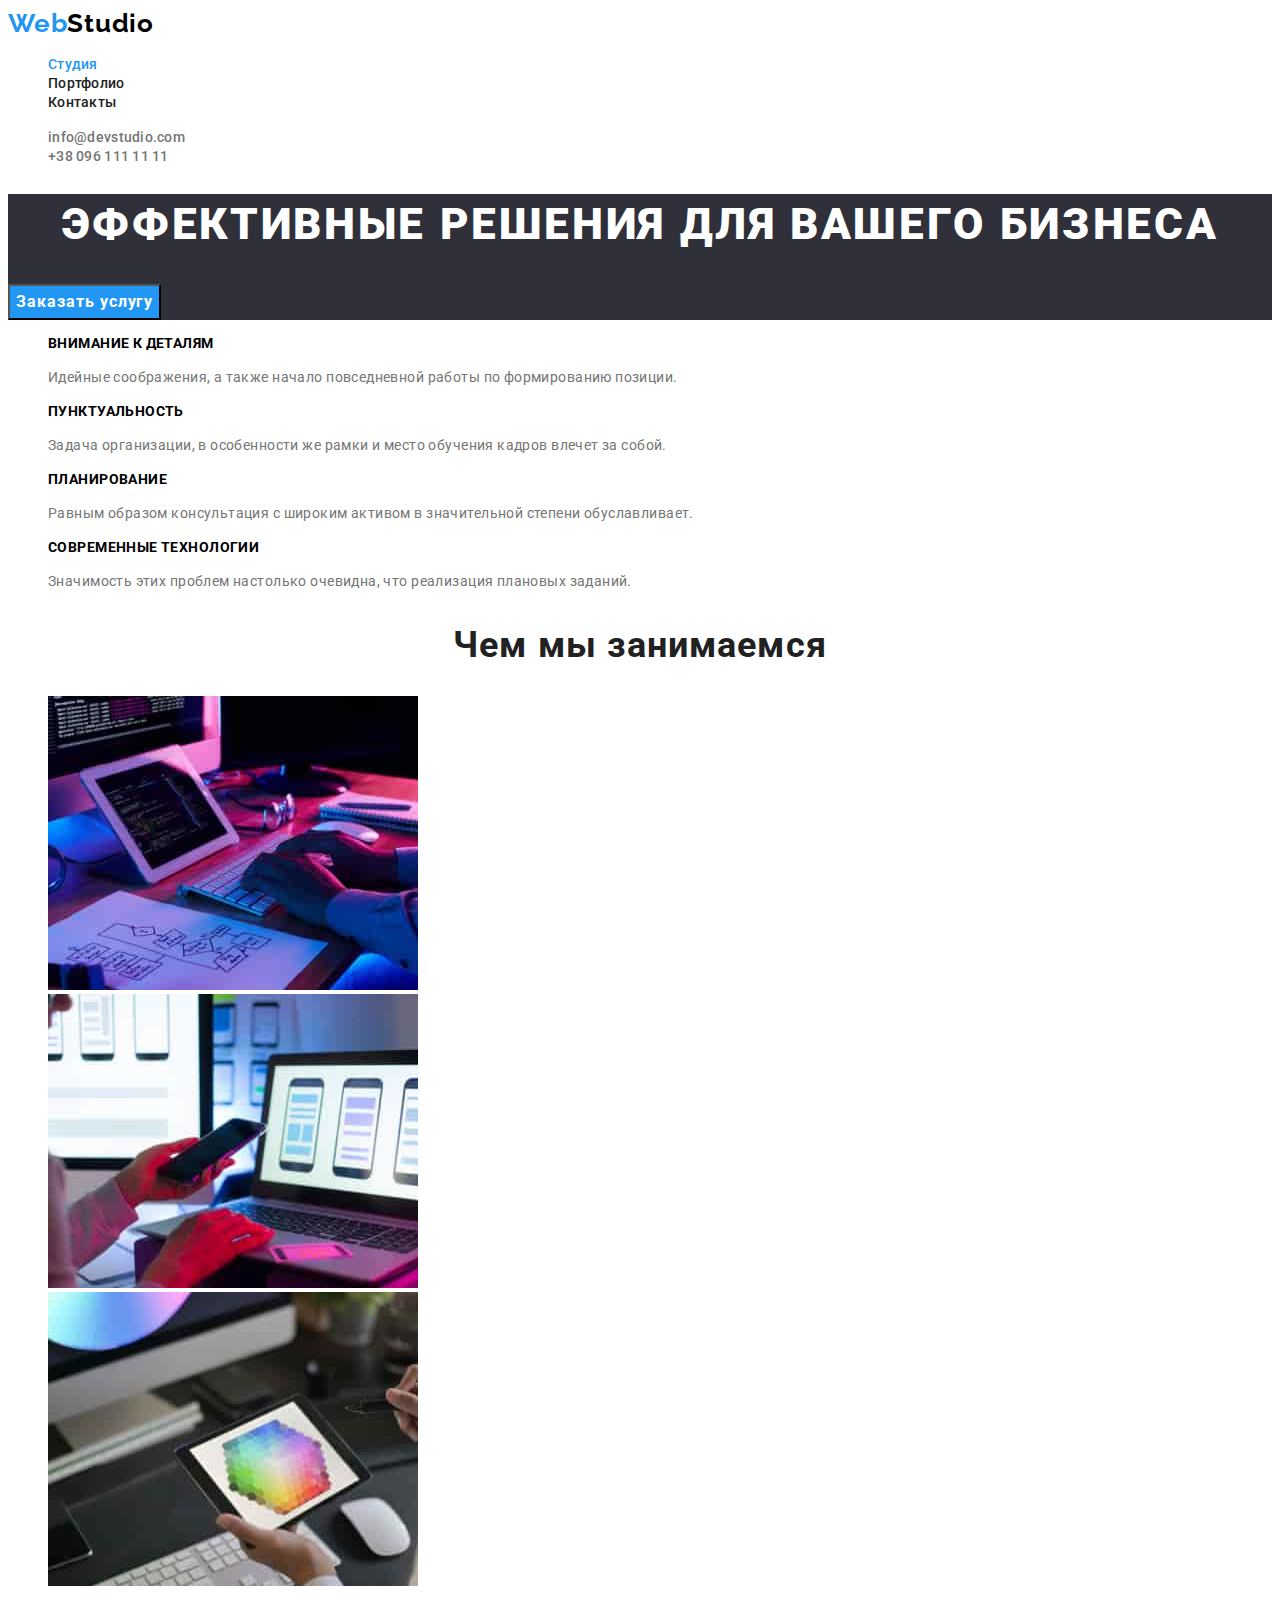
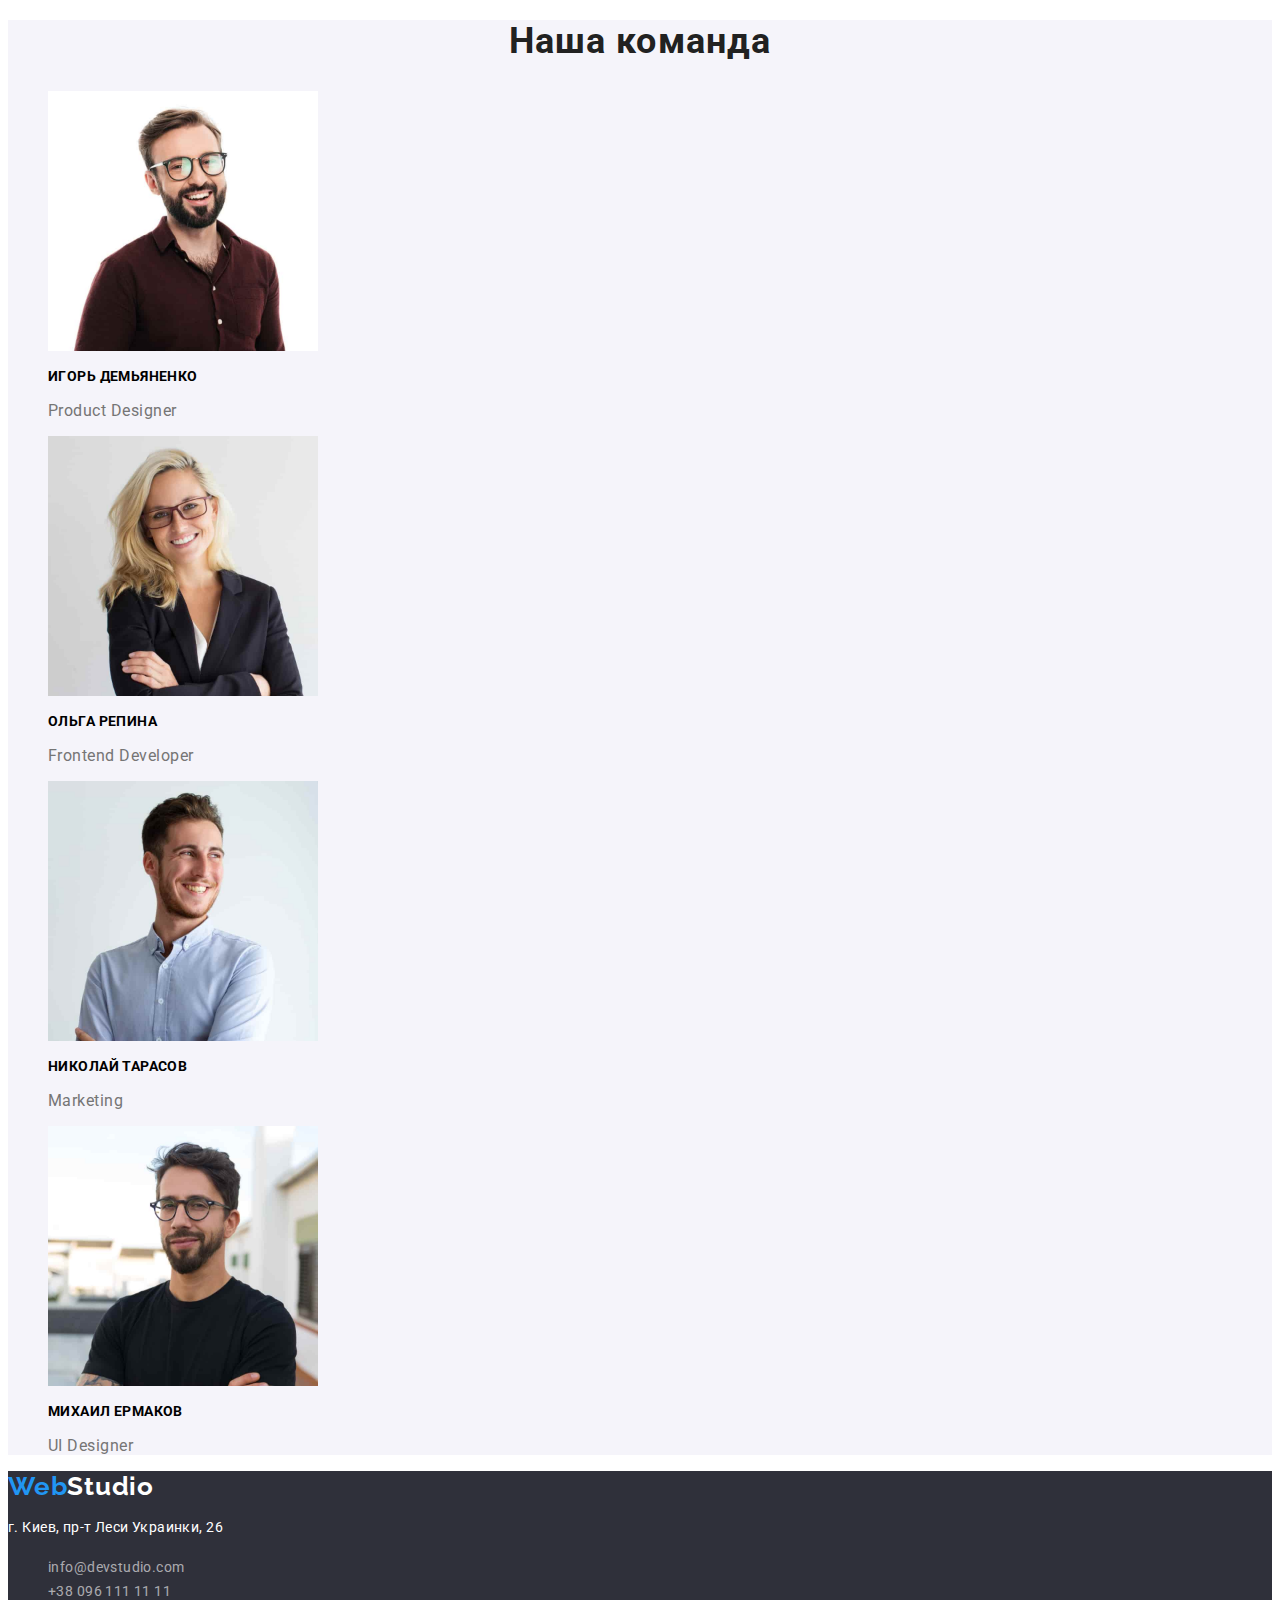
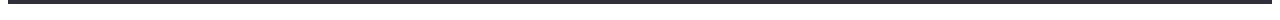
==== commit 16bc524d: "исправляет ошибки" ====
--- a/index.html
+++ b/index.html
@@ -18,7 +18,7 @@
         <ul class="nav">
           <li><a class="nav-link current" href="#">Студия</a></li>
           <li><a class="nav-link" href="./portfolio.html">Портфолио</a></li>
-          <li><a class="nav-link" href="">Контакты</a></li>
+          <li><a class="nav-link" href="#">Контакты</a></li>
         </ul>
       </nav>
       <ul class="contact">
@@ -37,25 +37,25 @@
         <h2 class="visually-hidden">Наши преимущества</h2>
         <ul class="features-list">
           <li>
-            <h3 class="title">Внимание к деталям</h3>
+            <h3 class="sub-title">Внимание к деталям</h3>
             <p class="features-text">
               Идейные соображения, а также начало повседневной работы по формированию позиции.
             </p>
           </li>
           <li>
-            <h3 class="title">Пунктуальность</h3>
+            <h3 class="sub-title">Пунктуальность</h3>
             <p class="features-text">
               Задача организации, в особенности же рамки и место обучения кадров влечет за собой.
             </p>
           </li>
           <li>
-            <h3 class="title">Планирование</h3>
+            <h3 class="sub-title">Планирование</h3>
             <p class="features-text">
               Равным образом консультация с широким активом в значительной степени обуславливает.
             </p>
           </li>
           <li>
-            <h3 class="title">Современные технологии</h3>
+            <h3 class="sub-title">Современные технологии</h3>
             <p class="features-text">
               Значимость этих проблем настолько очевидна, что реализация плановых заданий.
             </p>
@@ -83,22 +83,22 @@
         <ul class="team-list">
           <li>
             <img src="./image/team1.jpg" alt="Продакт Дизайнер студии" width="270" />
-            <h3 class="title">Игорь Демьяненко</h3>
+            <h3 class="sub-title">Игорь Демьяненко</h3>
             <p lang="en" class="team-text">Product Designer</p>
           </li>
           <li>
             <img src="./image/team2.jpg" alt="Фронт-энд разработчик студии" width="270" />
-            <h3 class="title">Ольга Репина</h3>
+            <h3 class="sub-title">Ольга Репина</h3>
             <p lang="en" class="team-text">Frontend Developer</p>
           </li>
           <li>
             <img src="./image/team3.jpg" alt="Маркетолог студии" width="270" />
-            <h3 class="title">Николай Тарасов</h3>
+            <h3 class="sub-title">Николай Тарасов</h3>
             <p lang="en" class="team-text">Marketing</p>
           </li>
           <li>
             <img src="./image/team4.jpg" alt="UI Дизайнер студии" width="270" />
-            <h3 class="title">Михаил Ермаков</h3>
+            <h3 class="sub-title">Михаил Ермаков</h3>
             <p lang="en" class="team-text">UI Designer</p>
           </li>
         </ul>
@@ -106,7 +106,7 @@
     </main>
     <footer class="footer">
       <a href="./" class="footer-logo"><span class="logo-color">Web</span>Studio</a>
-      <address>
+      <address class="address">
         <p class="footer-text">г. Киев, пр-т Леси Украинки, 26</p>
         <ul class="footer-contact-list">
           <li><a class="footer-contact" href="mailto:info@devstudio.com">info@devstudio.com</a></li>
--- a/css/style.css
+++ b/css/style.css
@@ -6,14 +6,17 @@
   --main-text-color: #757575;
   --main-title-color: #212121;
   --accent-color: #2196f3;
-  --primary-background-color: #e5e5e5;
+  --primary-background-color: #ffffff;
   --secondary-backgroung-color: #f5f4fa;
   --contact-color: rgba(255, 255, 255, 0.6);
   --footer-background-color: #2f303a;
+  --secondary-logo-color: #000000;
+  --main-light-color: #ffffff;
 }
 body {
   background-color: var(--primary-background-color);
-  }
+  font-family: roboto, sans-serif;
+}
 /* Маркировка списков */
 .nav,
 .contact,
@@ -27,25 +30,28 @@
 }
 /* Header */
 .header {
-  background-color: #ffffff;
+  background-color: var(--primary-background-color);
 }
 
 .logo-color {
   color: var(--accent-color);
-  
-}
-.header a {
+}
+.header .logo-link,
+.header .nav-link,
+.header .contact-link {
   text-decoration: none;
   text-decoration-color: none;
 }
 .header .logo-link {
-  color: #000000;
+  color: var(--secondary-logo-color);
   font-family: Raleway, roboto;
+  font-weight: 700;
+  font-size: 26px;
+  line-height: 1, 19;
+  letter-spacing: 0.03em;
 }
 .header .nav-link {
   color: var(--main-title-color);
-  font-family: roboto;
-  font-style: normal;
   font-weight: 500;
   font-size: 14px;
   line-height: 1.14;
@@ -53,8 +59,6 @@
 }
 .header .contact-link {
   color: var(--main-text-color);
-  font-family: roboto;
-  font-style: normal;
   font-weight: 500;
   font-size: 14px;
   line-height: 1.14;
@@ -74,12 +78,10 @@
   background-color: #2f303a;
 }
 .hero-link {
-  color: #ffffff;
-  font-family: 'Roboto';
-  font-style: normal;
+  color: var(--main-light-color);
   font-weight: 900;
   font-size: 44px;
-  line-height: 1.37x;
+  line-height: 1.37;
   text-align: center;
   letter-spacing: 0.06em;
   text-transform: uppercase;
@@ -91,9 +93,7 @@
 .title {
   color: var(--main-title-color);
 }
-.features .title {
-  font-family: 'Roboto';
-  font-style: normal;
+.features .sub-title {
   font-weight: 700;
   font-size: 14px;
   line-height: 1.14;
@@ -102,14 +102,11 @@
 }
 .features-text {
   color: var(--main-text-color);
-  font-family: 'Roboto';
   font-size: 14px;
   line-height: 1.71;
   letter-spacing: 0.03em;
 }
-.field-action .title {
-  font-family: 'Roboto';
-  font-style: normal;
+.title {
   font-weight: 700;
   font-size: 36px;
   line-height: 1.17;
@@ -119,65 +116,46 @@
 .team {
   background-color: var(--secondary-backgroung-color);
 }
-.team > .title {
-  font-family: 'Roboto';
-  font-style: normal;
-  font-weight: 700;
-  font-size: 36px;
-  line-height: 1.17;
-  text-align: center;
-  letter-spacing: 0.03em;
-}
-.team .title {
-  font-family: 'Roboto';
-  font-style: normal;
-  font-weight: 700;
-  font-size: 36px;
-  line-height: 1.17;
-  letter-spacing: 0.03em;
-}
+.team .sub-title {
+  font-weight: 700;
+  font-size: 14px;
+  line-height: 1.14;
+  letter-spacing: 0.03em;
+  text-transform: uppercase;
+}
+
 .team-text {
   color: var(--main-text-color);
-  font-family: 'Roboto';
-  font-size: 16px;
   line-height: 1.19;
   letter-spacing: 0.03em;
 }
 /* footer */
 .footer {
-  color: #ffffff;
+  color: var(--main-light-color);
   background-color: var(--footer-background-color);
 }
-.footer a {
+.footer .footer-logo,
+.footer .footer-contact {
   text-decoration: none;
   text-decoration-color: none;
 }
 
 .footer .footer-logo {
-  color: #ffffff;
+  color: var(--main-light-color);
   font-family: 'Raleway';
-  font-style: normal;
   font-weight: 700;
   font-size: 26px;
   line-height: 1.19;
-  /* identical to box height */
-
   letter-spacing: 0.03em;
 }
 .footer-text {
-  color: #ffffff;
-  font-family: 'Roboto';
-  font-style: normal;
-  font-weight: 400;
+  color: var(--main-light-color);
   font-size: 14px;
   line-height: 1.71;
   letter-spacing: 0.03em;
 }
 .footer-contact {
   color: var(--contact-color);
-  font-family: 'Roboto';
-  font-style: normal;
-  font-weight: 400;
   font-size: 14px;
   line-height: 1.71;
   letter-spacing: 0.03em;
@@ -191,16 +169,14 @@
 }
 .examples-text {
   color: var(--main-text-color);
-  font-family: 'Roboto';
   font-size: 16px;
   line-height: 1.875;
   letter-spacing: 0.03em;
 }
 .btn-primary-type {
   background-color: var(--accent-color);
-  color: #ffffff;
+  color: var(--main-light-color);
   font-family: 'Roboto';
-  font-style: normal;
   font-weight: 700;
   font-size: 16px;
   line-height: 1.875;
@@ -213,7 +189,6 @@
   background-color: var(--secondary-backgroung-color);
   color: var(--main-title-color);
   font-family: 'Roboto';
-  font-style: normal;
   font-weight: 500;
   font-size: 16px;
   line-height: 1.625;
@@ -224,7 +199,11 @@
 .btn-secondary-type:hover,
 .btn-secondary-type:focus {
   background-color: var(--accent-color);
-  color: #ffffff;
+  color: var(--main-light-color);
+}
+.btn-secondary-type.current {
+  background-color: var(--accent-color);
+  color: var(--main-light-color);
 }
 
 .visually-hidden {
@@ -238,4 +217,13 @@
   clip: rect(0 0 0 0);
   clip-path: inset(50%);
   margin: -1px;
-}+}
+.address {
+  font-style: normal;
+}
+.prtfl-sub-title {
+  font-weight: 700;
+  font-size: 18px;
+  line-height: 2;
+  letter-spacing: 0.06em;
+}
